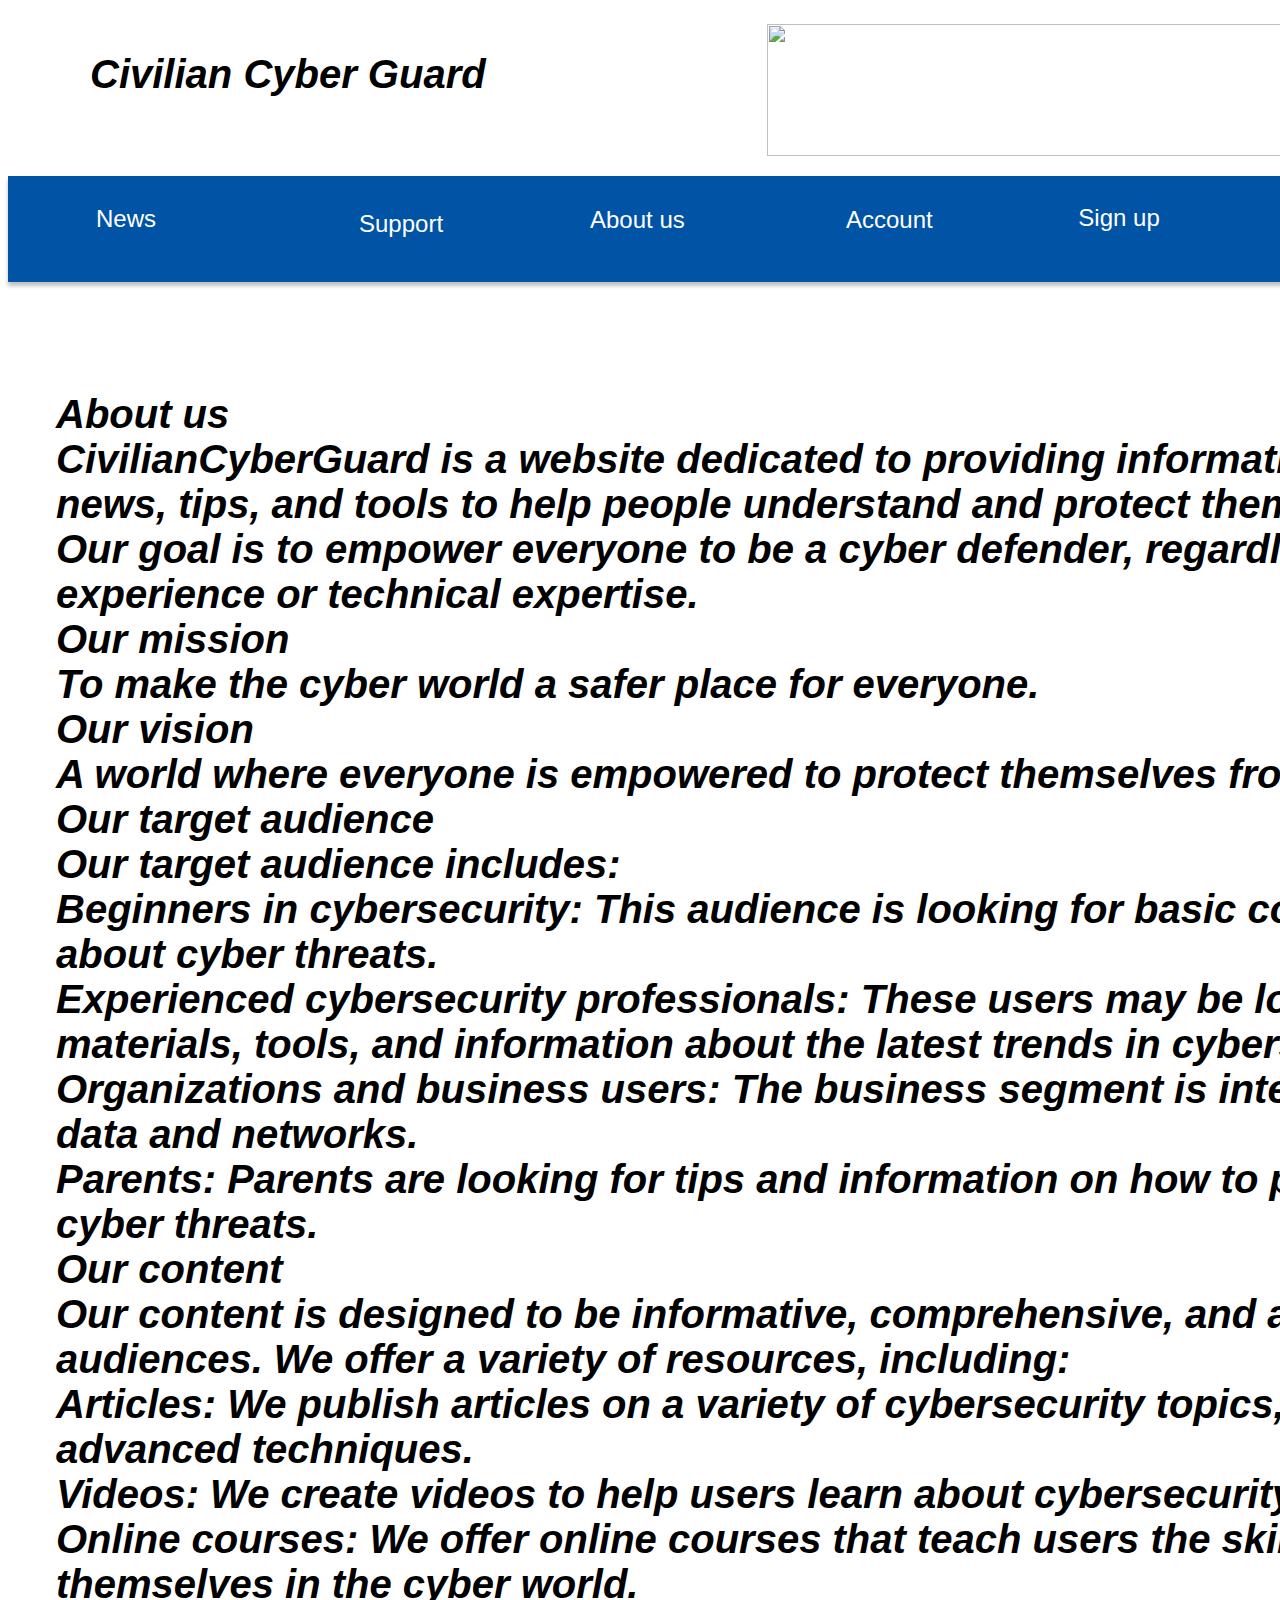
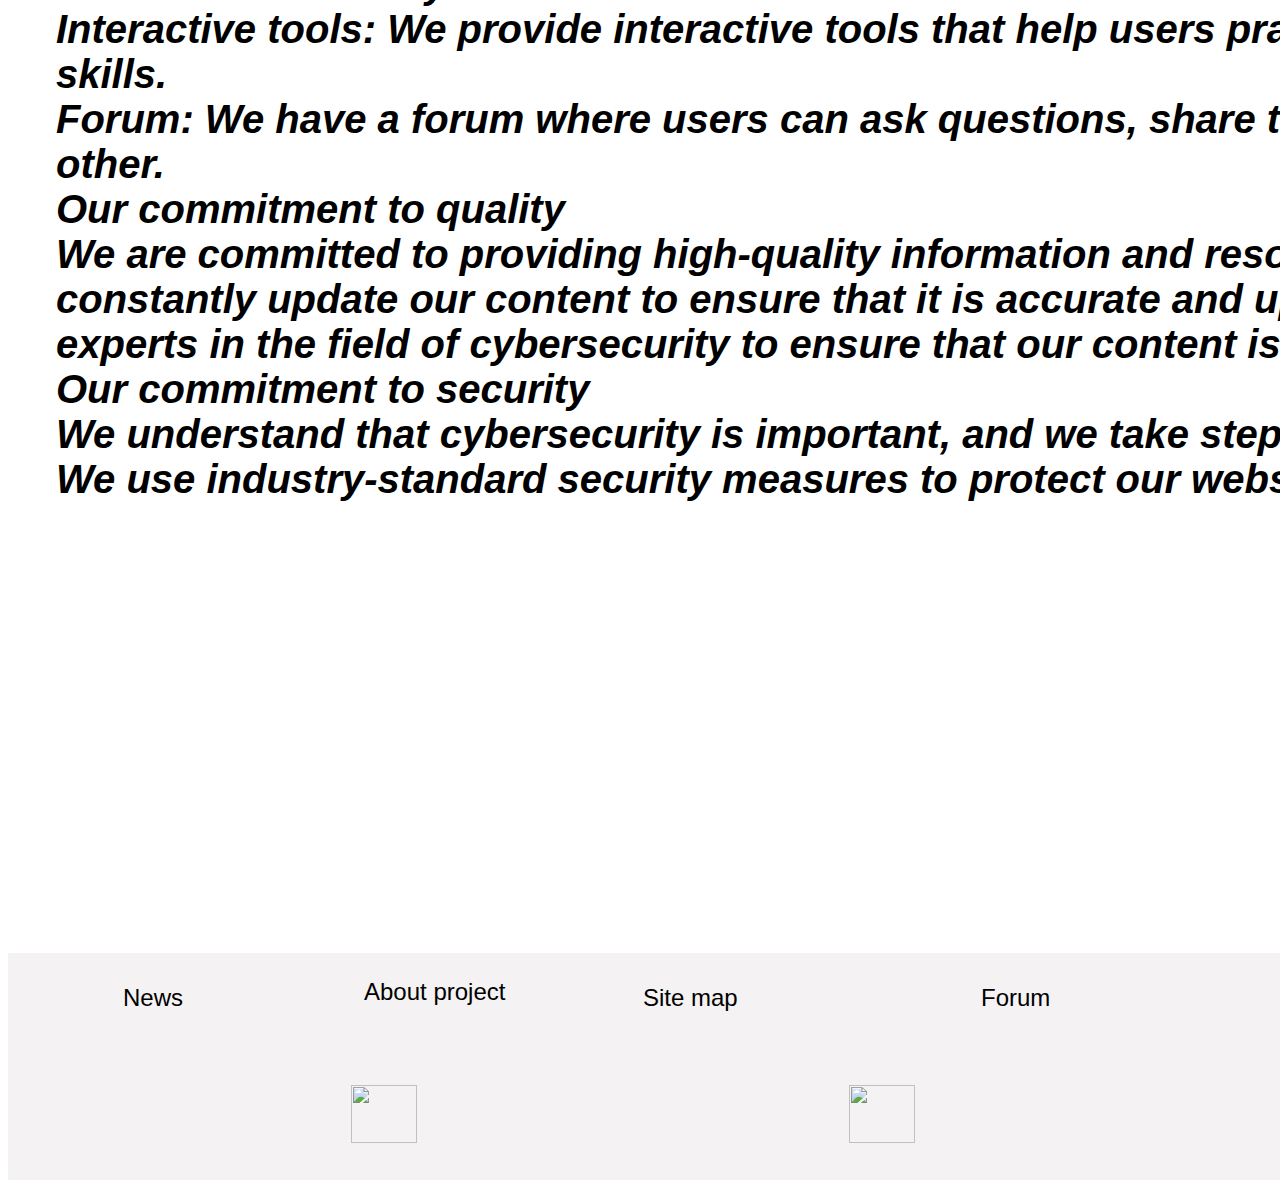
==== About us/index.html @ 70aaf3ae "CCG" ====
<!DOCTYPE html>
<html>
 <head>
 <link rel="stylesheet" href="globals.css" />
 <link rel="stylesheet" href="style.css" />
 </head>
 <body>
 <div class="about-us">
 <div class="div">
 <div class="overlap">
 <div class="forum"><div class="text-wrapper">About us</div></div>
 <div class="news"><div class="text-wrapper-2">News</div></div>
 <div class="div-wrapper"><div class="text-wrapper-3">Support</div></div>
 <div class="frame">
 <div class="forum-2"><div class="text-wrapper">Account</div></div>
 </div>
 <div class="sign-up-wrapper"><div class="sign-up">&nbsp;&nbsp;Sign up</div></div>
 <div class="overlap-group">
 <div class="rectangle"></div>
 <img class="ellipse" src="img/ellipse-2.png" />
 <div class="text-wrapper-4">Search</div>
 </div>
 </div>
 <div class="civilian-cyber-guard"><br />Civilian Cyber Guard</div>
 <p class="log-in">
 <span class="span">&nbsp;&nbsp;&nbsp;&nbsp;</span>
 <span class="text-wrapper-5">&nbsp;&nbsp;&nbsp;&nbsp;</span>
 <span class="text-wrapper-6">Log In<br /></span>
 </p>
 <img class="img" src="file:///C:/CCG%20Icons/Charlie.svg" />
 <img class="rectangle-2" src="file:///C:/CCG%20Icons/CCG.svg" />
 <p class="p">
 About us<br />CivilianCyberGuard is a website dedicated to providing information, educational resources, news,
 tips, and tools to help people understand and protect themselves in the cyber world. Our goal is to empower
 everyone to be a cyber defender, regardless of their level of experience or technical expertise.<br />Our
 mission<br />To make the cyber world a safer place for everyone.<br />Our vision<br />A world where everyone
 is empowered to protect themselves from cyber threats.<br />Our target audience<br />Our target audience
 includes:<br />Beginners in cybersecurity: This audience is looking for basic concepts, tips, and information
 about cyber threats.<br />Experienced cybersecurity professionals: These users may be looking for new, updated
 materials, tools, and information about the latest trends in cybersecurity.<br />Organizations and business
 users: The business segment is interested in protecting corporate data and networks.<br />Parents: Parents are
 looking for tips and information on how to protect their children from cyber threats.<br />Our content<br />Our
 content is designed to be informative, comprehensive, and accessible to a wide range of audiences. We offer a
 variety of resources, including:<br />Articles: We publish articles on a variety of cybersecurity topics, from
 basic concepts to advanced techniques.<br />Videos: We create videos to help users learn about cybersecurity
 in a visual way.<br />Online courses: We offer online courses that teach users the skills they need to protect
 themselves in the cyber world.<br />Interactive tools: We provide interactive tools that help users practice
 their cybersecurity skills.<br />Forum: We have a forum where users can ask questions, share tips, and learn
 from each other.<br />Our commitment to quality<br />We are committed to providing high-quality information
 and resources to our users. We constantly update our content to ensure that it is accurate and up-to-date. We
 also work with experts in the field of cybersecurity to ensure that our content is accurate and relevant.<br />Our
 commitment to security<br />We understand that cybersecurity is important, and we take steps to protect our
 users&#39; data. We use industry-standard security measures to protect our website and our users&#39; data.
 </p>
 <div class="overlap-group-2">
 <div class="frame-2"><div class="text-wrapper-7">News</div></div>
 <div class="frame-3"><div class="text-wrapper-8">About project</div></div>
 <div class="text-wrapper-9">Site map</div>
 <div class="frame-4"><div class="text-wrapper-10">Forum</div></div>
 <div class="text-wrapper-11">Data Processing Policy</div>
 <img class="rectangle-3" src="file:///C:/CCG%20Icons/Telegram.svg" />
 <img class="rectangle-4" src="file:///C:/CCG%20Icons/email.svg" />
 <img class="rectangle-5" src="file:///C:/CCG%20Icons/Facebook.svg" />
 <img class="rectangle-6" src="file:///C:/CCG%20Icons/You%20Tube.svg" />
 </div>
 <img class="line" src="img/line-3.svg" />
 <img class="rectangle-7" src="file:///C:/CCG%20Icons/Home.svg" />
 </div>
 </div>
 </body>
</html>
---- About us/style.css ----
.about-us {
    background-color: #ffffff;
    display: flex;
    flex-direction: row;
    justify-content: center;
    width: 100%;
   }
   .about-us .div {
    background-color: #ffffff;
    width: 1920px;
    height: 2772px;
    position: relative;
   }
   .about-us .overlap {
    position: absolute;
    width: 1920px;
    height: 106px;
    top: 168px;
    left: 0;
    background-color: #0053a5;
    box-shadow: 0px 4px 4px #00000040;
   }
   .about-us .forum {
    position: absolute;
    width: 165px;
    height: 54px;
    top: 22px;
    left: 575px;
   }
   .about-us .text-wrapper {
    position: absolute;
    width: 149px;
    top: 8px;
    left: 7px;
    font-family: "Inter-Medium", Helvetica;
    font-weight: 500;
    color: #ffffff;
    font-size: 24px;
    letter-spacing: 0;
    line-height: normal;
   }
   .about-us .news {
    position: absolute;
    width: 165px;
    height: 54px;
    top: 22px;
    left: 82px;
   }
   .about-us .text-wrapper-2 {
    width: 140px;
    top: 7px;
    left: 6px;
    font-family: "Inter-Medium", Helvetica;
    font-weight: 500;
    color: #ffffff;
    position: absolute;
    font-size: 24px;
    letter-spacing: 0;
    line-height: normal;
   }
   .about-us .div-wrapper {
    position: absolute;
    top: 27px;
    left: 343px;
    width: 165px;
    height: 54px;
   }
   .about-us .text-wrapper-3 {
    position: absolute;
    width: 147px;
    top: 7px;
    left: 8px;
    font-family: "Inter-Medium", Helvetica;
    font-weight: 500;
    color: #ffffff;
    font-size: 24px;
    letter-spacing: 0;
    line-height: normal;
   }
   .about-us .frame {
    position: absolute;
    width: 224px;
    height: 54px;
    top: 22px;
    left: 801px;
   }
   .about-us .forum-2 {
    position: relative;
    left: 30px;
    width: 165px;
    height: 54px;
   }
   .about-us .sign-up-wrapper {
    position: absolute;
    width: 155px;
    height: 59px;
    top: 22px;
    left: 1049px;
    overflow: hidden;
   }
   .about-us .sign-up {
    position: absolute;
    width: 227px;
    top: 6px;
    left: 8px;
    font-family: "Inter-Medium", Helvetica;
    font-weight: 500;
    color: #ffffff;
    font-size: 24px;
    letter-spacing: 0;
    line-height: normal;
   }
   .about-us .overlap-group {
    position: absolute;
    width: 468px;
    height: 39px;
    top: 31px;
    left: 1305px;
   }
   .about-us .rectangle {
    position: absolute;
    width: 468px;
    height: 38px;
    top: 0;
    left: 0;
    background-color: #e6e6e6;
    border-radius: 141px;
   }
   .about-us .ellipse {
    position: absolute;
    width: 45px;
    height: 36px;
    top: 3px;
    left: 0;
    object-fit: cover;
   }
   .about-us .text-wrapper-4 {
    position: absolute;
    width: 173px;
    top: 5px;
    left: 61px;
    font-family: "Inter-LightItalic", Helvetica;
    font-weight: 300;
    font-style: italic;
    color: #000000;
    font-size: 24px;
    letter-spacing: 0;
    line-height: normal;
    white-space: nowrap;
   }
   .about-us .civilian-cyber-guard {
    position: absolute;
    width: 442px;
    top: -1px;
    left: 82px;
    font-family: "Inter-BoldItalic", Helvetica;
    font-weight: 700;
    font-style: italic;
    color: #000000;
    font-size: 40px;
    letter-spacing: 0;
    line-height: normal;
   }
   .about-us .log-in {
    position: absolute;
    width: 188px;
    top: 115px;
    left: 1732px;
    font-family: "Inter-Regular", Helvetica;
    font-weight: 400;
    color: #000000;
    font-size: 24px;
    letter-spacing: 0;
    line-height: normal;
   }
   .about-us .span {
    font-family: "Inter-Regular", Helvetica;
    font-weight: 400;
    color: #000000;
    font-size: 24px;
    letter-spacing: 0;
   }
   .about-us .text-wrapper-5 {
    font-family: "Inter-ExtraBold Italic", Helvetica;
    font-weight: 800;
    font-style: italic;
   }
   .about-us .text-wrapper-6 {
    font-family: "Inter-ExtraBold Italic", Helvetica;
    font-weight: 800;
    font-style: italic;
    font-size: 32px;
   }
   .about-us .img {
    position: absolute;
    width: 68px;
    height: 72px;
    top: 42px;
    left: 1808px;
    object-fit: cover;
   }
   .about-us .rectangle-2 {
    position: absolute;
    width: 533px;
    height: 132px;
    top: 16px;
    left: 759px;
    object-fit: cover;
   }
   .about-us .p {
    position: absolute;
    width: 1804px;
    top: 344px;
    left: 48px;
    font-family: "Inter-BoldItalic", Helvetica;
    font-weight: 700;
    font-style: italic;
    color: #000000;
    font-size: 40px;
    letter-spacing: 0;
    line-height: normal;
   }
   .about-us .overlap-group-2 {
    position: absolute;
    width: 1920px;
    height: 227px;
    top: 2545px;
    left: 0;
    background-color: #f4f2f2;
   }
   .about-us .frame-2 {
    position: absolute;
    width: 173px;
    height: 81px;
    top: 32px;
    left: 88px;
   }
   .about-us .text-wrapper-7 {
    width: 146px;
    top: -1px;
    left: 27px;
    font-family: "Inter-Light", Helvetica;
    font-weight: 300;
    color: #000000;
    position: absolute;
    font-size: 24px;
    letter-spacing: 0;
    line-height: normal;
   }
   .about-us .frame-3 {
    position: absolute;
    width: 190px;
    height: 81px;
    top: 20px;
    left: 346px;
   }
   .about-us .text-wrapper-8 {
    position: absolute;
    width: 173px;
    top: 5px;
    left: 10px;
    font-family: "Inter-Light", Helvetica;
    font-weight: 300;
    color: #000000;
    font-size: 24px;
    letter-spacing: 0;
    line-height: normal;
   }
   .about-us .text-wrapper-9 {
    position: absolute;
    width: 168px;
    top: 31px;
    left: 635px;
    font-family: "Inter-Light", Helvetica;
    font-weight: 300;
    color: #000000;
    font-size: 24px;
    letter-spacing: 0;
    line-height: normal;
   }
   .about-us .frame-4 {
    position: absolute;
    width: 130px;
    height: 56px;
    top: 32px;
    left: 973px;
   }
   .about-us .text-wrapper-10 {
    position: absolute;
    width: 107px;
    top: -1px;
    left: 0;
    font-family: "Inter-Light", Helvetica;
    font-weight: 300;
    color: #000000;
    font-size: 24px;
    letter-spacing: 0;
    line-height: normal;
    white-space: nowrap;
   }
   .about-us .text-wrapper-11 {
    position: absolute;
    width: 303px;
    top: 36px;
    left: 1320px;
    font-family: "Inter-Light", Helvetica;
    font-weight: 300;
    color: #000000;
    font-size: 24px;
    letter-spacing: 0;
    line-height: normal;
   }
   .about-us .rectangle-3 {
    position: absolute;
    width: 66px;
    height: 58px;
    top: 132px;
    left: 343px;
    object-fit: cover;
   }
   .about-us .rectangle-4 {
    position: absolute;
    width: 66px;
    height: 58px;
    top: 132px;
    left: 841px;
    object-fit: cover;
   }
   .about-us .rectangle-5 {
    position: absolute;
    width: 66px;
    height: 58px;
    top: 132px;
    left: 1323px;
    object-fit: cover;
   }
   .about-us .rectangle-6 {
    position: absolute;
    width: 118px;
    height: 96px;
    top: 114px;
    left: 1685px;
    object-fit: cover;
   }
   .about-us .line {
    position: absolute;
    width: 1620px;
    height: 1px;
    top: 2544px;
    left: 150px;
    object-fit: cover;
   }
   .about-us .rectangle-7 {
    position: absolute;
    width: 126px;
    height: 126px;
    top: 24px;
    left: 1539px;
    object-fit: cover;
   }
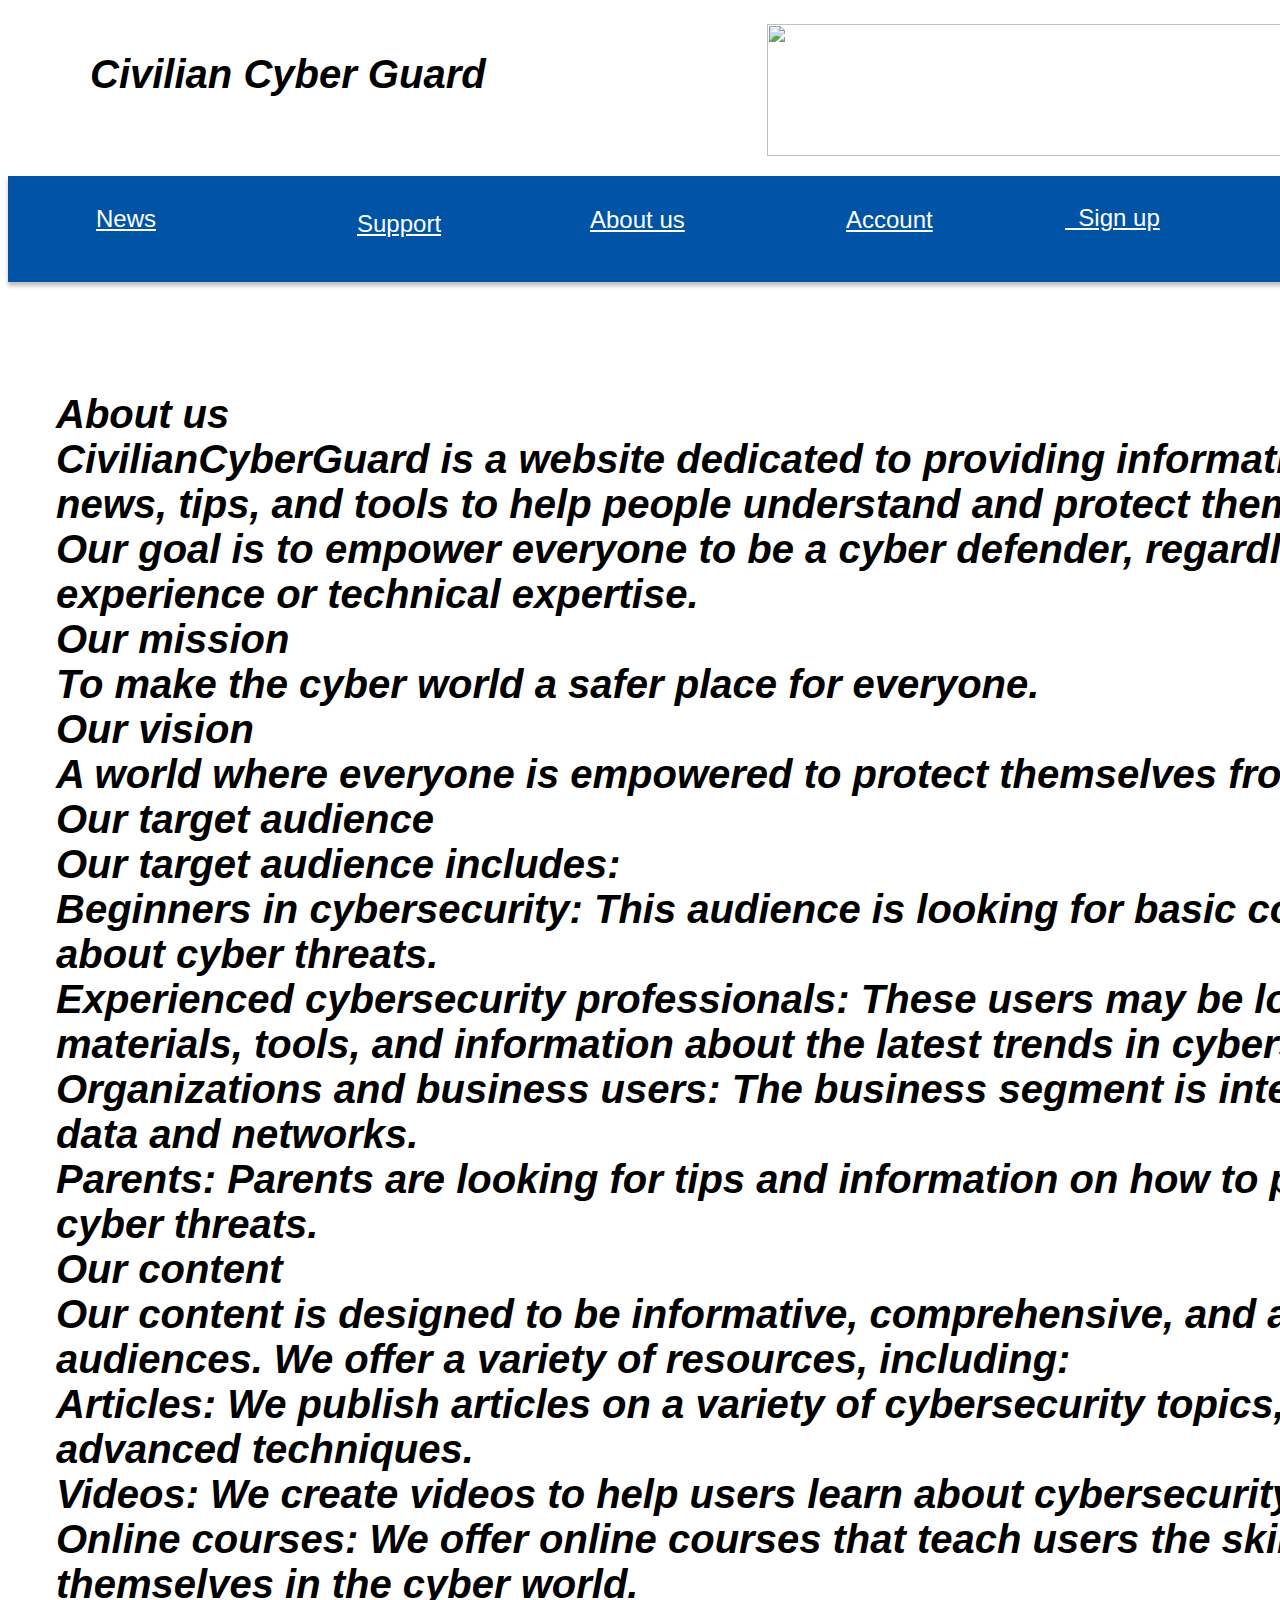
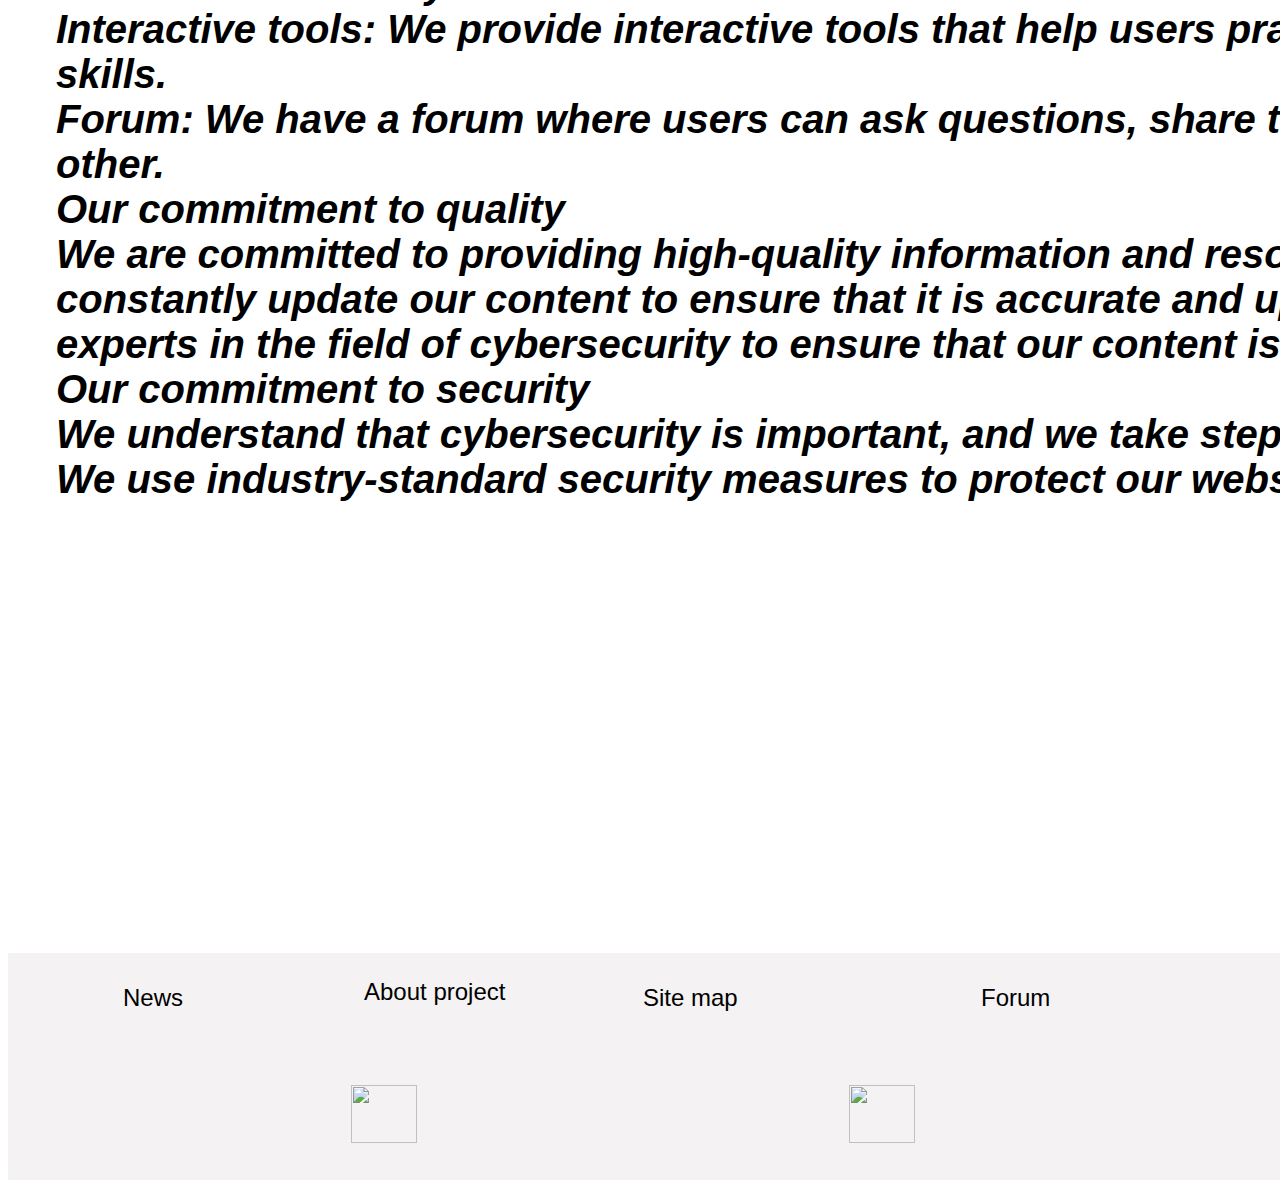
==== commit cf086d3b: "Second Update" ====
--- a/About us/index.html
+++ b/About us/index.html
@@ -2,19 +2,417 @@
 <html>
  <head>
  <link rel="stylesheet" href="globals.css" />
- <link rel="stylesheet" href="style.css" />
+ <!-- <link rel="stylesheet" href="style.css" /> -->
+
+ <style> .about-us {
+    background-color: #ffffff;
+    display: flex;
+    flex-direction: row;
+    justify-content: center;
+    width: 100%;
+   }
+   .about-us .div {
+    background-color: #ffffff;
+    width: 1920px;
+    height: 2772px;
+    position: relative;
+   }
+   .about-us .overlap {
+    position: absolute;
+    width: 1920px;
+    height: 106px;
+    top: 168px;
+    left: 0;
+    background-color: #0053a5;
+    box-shadow: 0px 4px 4px #00000040;
+   }
+   .about-us .forum {
+    position: absolute;
+    width: 165px;
+    height: 54px;
+    top: 22px;
+    left: 575px;
+   }
+   .about-us .text-wrapper {
+    position: absolute;
+    width: 149px;
+    top: 8px;
+    left: 7px;
+    font-family: "Inter-Medium", Helvetica;
+    font-weight: 500;
+    color: #ffffff;
+    font-size: 24px;
+    letter-spacing: 0;
+    line-height: normal;
+   }
+   .about-us .news {
+    position: absolute;
+    width: 165px;
+    height: 54px;
+    top: 22px;
+    left: 82px;
+   }
+   .about-us .text-wrapper-2 {
+    width: 140px;
+    top: 7px;
+    left: 6px;
+    font-family: "Inter-Medium", Helvetica;
+    font-weight: 500;
+    color: #ffffff;
+    position: absolute;
+    font-size: 24px;
+    letter-spacing: 0;
+    line-height: normal;
+   }
+   .about-us .div-wrapper {
+    position: absolute;
+    top: 27px;
+    left: 343px;
+    width: 165px;
+    height: 54px;
+   }
+   .about-us .text-wrapper-3 {
+    position: absolute;
+    width: 147px;
+    top: 7px;
+    left: 8px;
+    font-family: "Inter-Medium", Helvetica;
+    font-weight: 500;
+    color: #ffffff;
+    font-size: 24px;
+    letter-spacing: 0;
+    line-height: normal;
+   }
+   .about-us .frame {
+    position: absolute;
+    width: 224px;
+    height: 54px;
+    top: 22px;
+    left: 801px;
+   }
+   .about-us .forum-2 {
+    position: relative;
+    left: 30px;
+    width: 165px;
+    height: 54px;
+   }
+   .about-us .sign-up-wrapper {
+    position: absolute;
+    width: 155px;
+    height: 59px;
+    top: 22px;
+    left: 1049px;
+    overflow: hidden;
+   }
+   .about-us .sign-up {
+    position: absolute;
+    width: 227px;
+    top: 6px;
+    left: 8px;
+    font-family: "Inter-Medium", Helvetica;
+    font-weight: 500;
+    color: #ffffff;
+    font-size: 24px;
+    letter-spacing: 0;
+    line-height: normal;
+   }
+   .about-us .overlap-group {
+    position: absolute;
+    width: 468px;
+    height: 39px;
+    top: 31px;
+    left: 1305px;
+   }
+   .about-us .rectangle {
+    position: absolute;
+    width: 468px;
+    height: 38px;
+    top: 0;
+    left: 0;
+    background-color: #e6e6e6;
+    border-radius: 141px;
+   }
+   .about-us .ellipse {
+    position: absolute;
+    width: 45px;
+    height: 36px;
+    top: 3px;
+    left: 0;
+    object-fit: cover;
+   }
+   .about-us .text-wrapper-4 {
+    position: absolute;
+    width: 173px;
+    top: 5px;
+    left: 61px;
+    font-family: "Inter-LightItalic", Helvetica;
+    font-weight: 300;
+    font-style: italic;
+    color: #000000;
+    font-size: 24px;
+    letter-spacing: 0;
+    line-height: normal;
+    white-space: nowrap;
+   }
+   .about-us .civilian-cyber-guard {
+    position: absolute;
+    width: 442px;
+    top: -1px;
+    left: 82px;
+    font-family: "Inter-BoldItalic", Helvetica;
+    font-weight: 700;
+    font-style: italic;
+    color: #000000;
+    font-size: 40px;
+    letter-spacing: 0;
+    line-height: normal;
+   }
+   .about-us .log-in {
+    position: absolute;
+    width: 188px;
+    top: 115px;
+    left: 1732px;
+    font-family: "Inter-Regular", Helvetica;
+    font-weight: 400;
+    color: #000000;
+    font-size: 24px;
+    letter-spacing: 0;
+    line-height: normal;
+   }
+   .about-us .span {
+    font-family: "Inter-Regular", Helvetica;
+    font-weight: 400;
+    color: #000000;
+    font-size: 24px;
+    letter-spacing: 0;
+   }
+   .about-us .text-wrapper-5 {
+    font-family: "Inter-ExtraBold Italic", Helvetica;
+    font-weight: 800;
+    font-style: italic;
+   }
+   .about-us .text-wrapper-6 {
+    font-family: "Inter-ExtraBold Italic", Helvetica;
+    font-weight: 800;
+    font-style: italic;
+    font-size: 32px;
+   }
+   .about-us .img {
+    position: absolute;
+    width: 68px;
+    height: 72px;
+    top: 42px;
+    left: 1808px;
+    object-fit: cover;
+   }
+   .about-us .rectangle-2 {
+    position: absolute;
+    width: 533px;
+    height: 132px;
+    top: 16px;
+    left: 759px;
+    object-fit: cover;
+   }
+   .about-us .p {
+    position: absolute;
+    width: 1804px;
+    top: 344px;
+    left: 48px;
+    font-family: "Inter-BoldItalic", Helvetica;
+    font-weight: 700;
+    font-style: italic;
+    color: #000000;
+    font-size: 40px;
+    letter-spacing: 0;
+    line-height: normal;
+   }
+   .about-us .overlap-group-2 {
+    position: absolute;
+    width: 1920px;
+    height: 227px;
+    top: 2545px;
+    left: 0;
+    background-color: #f4f2f2;
+   }
+   .about-us .frame-2 {
+    position: absolute;
+    width: 173px;
+    height: 81px;
+    top: 32px;
+    left: 88px;
+   }
+   .about-us .text-wrapper-7 {
+    width: 146px;
+    top: -1px;
+    left: 27px;
+    font-family: "Inter-Light", Helvetica;
+    font-weight: 300;
+    color: #000000;
+    position: absolute;
+    font-size: 24px;
+    letter-spacing: 0;
+    line-height: normal;
+   }
+   .about-us .frame-3 {
+    position: absolute;
+    width: 190px;
+    height: 81px;
+    top: 20px;
+    left: 346px;
+   }
+   .about-us .text-wrapper-8 {
+    position: absolute;
+    width: 173px;
+    top: 5px;
+    left: 10px;
+    font-family: "Inter-Light", Helvetica;
+    font-weight: 300;
+    color: #000000;
+    font-size: 24px;
+    letter-spacing: 0;
+    line-height: normal;
+   }
+   .about-us .text-wrapper-9 {
+    position: absolute;
+    width: 168px;
+    top: 31px;
+    left: 635px;
+    font-family: "Inter-Light", Helvetica;
+    font-weight: 300;
+    color: #000000;
+    font-size: 24px;
+    letter-spacing: 0;
+    line-height: normal;
+   }
+   .about-us .frame-4 {
+    position: absolute;
+    width: 130px;
+    height: 56px;
+    top: 32px;
+    left: 973px;
+   }
+   .about-us .text-wrapper-10 {
+    position: absolute;
+    width: 107px;
+    top: -1px;
+    left: 0;
+    font-family: "Inter-Light", Helvetica;
+    font-weight: 300;
+    color: #000000;
+    font-size: 24px;
+    letter-spacing: 0;
+    line-height: normal;
+    white-space: nowrap;
+   }
+   .about-us .text-wrapper-11 {
+    position: absolute;
+    width: 303px;
+    top: 36px;
+    left: 1320px;
+    font-family: "Inter-Light", Helvetica;
+    font-weight: 300;
+    color: #000000;
+    font-size: 24px;
+    letter-spacing: 0;
+    line-height: normal;
+   }
+   .about-us .rectangle-3 {
+    position: absolute;
+    width: 66px;
+    height: 58px;
+    top: 132px;
+    left: 343px;
+    object-fit: cover;
+   }
+   .about-us .rectangle-4 {
+    position: absolute;
+    width: 66px;
+    height: 58px;
+    top: 132px;
+    left: 841px;
+    object-fit: cover;
+   }
+   .about-us .rectangle-5 {
+    position: absolute;
+    width: 66px;
+    height: 58px;
+    top: 132px;
+    left: 1323px;
+    object-fit: cover;
+   }
+   .about-us .rectangle-6 {
+    position: absolute;
+    width: 118px;
+    height: 96px;
+    top: 114px;
+    left: 1685px;
+    object-fit: cover;
+   }
+   .about-us .line {
+    position: absolute;
+    width: 1620px;
+    height: 1px;
+    top: 2544px;
+    left: 150px;
+    object-fit: cover;
+   }
+   .about-us .rectangle-7 {
+    position: absolute;
+    width: 126px;
+    height: 126px;
+    top: 24px;
+    left: 1539px;
+    object-fit: cover;
+   }
+   </style>
+
+
+
+
  </head>
+
+
+
  <body>
  <div class="about-us">
  <div class="div">
  <div class="overlap">
- <div class="forum"><div class="text-wrapper">About us</div></div>
- <div class="news"><div class="text-wrapper-2">News</div></div>
- <div class="div-wrapper"><div class="text-wrapper-3">Support</div></div>
+
+
+ 
+
+
+ <!-- <div class="forum"><div class="text-wrapper">About us</div></div> -->
+ <div class="forum">
+  <a href="file:///C:/%D0%A1%D0%A1G/About%20us/index.html" class="text-wrapper">About us</a>
+</div>
+
+
+ <div class="news">
+  <a href="file:///C:/%D0%A1%D0%A1G/News/news.html" class="text-wrapper-2">News</a>
+</div>
+
+
+ <div class="div-wrapper"><div class="text-wrapper-3"></div></div>
+
+ <div class="div-wrapper">
+  
+    <a href="file:///C:/%D0%A1%D0%A1G/Support/support.html" class="text-wrapper-2">Support</a>
+</div>
+
  <div class="frame">
- <div class="forum-2"><div class="text-wrapper">Account</div></div>
- </div>
- <div class="sign-up-wrapper"><div class="sign-up">&nbsp;&nbsp;Sign up</div></div>
+  <div class="forum-2">
+    <a href="file:///C:/%D0%A1%D0%A1G/Account/account.html" class="text-wrapper">Account</a>
+  </div>
+  
+ </div>
+ 
+ <!-- <div class="sign-up-wrapper"><div class="sign-up">&nbsp;&nbsp;Sign up</div></div> -->
+ <div class="sign-up-wrapper">
+  <a href="file:///C:/%D0%A1%D0%A1G/Sign%20up/sign%20up.html" class="sign-up">&nbsp;&nbsp;Sign up</a>
+</div>
+
+
  <div class="overlap-group">
  <div class="rectangle"></div>
  <img class="ellipse" src="img/ellipse-2.png" />
@@ -25,11 +423,19 @@
  <p class="log-in">
  <span class="span">&nbsp;&nbsp;&nbsp;&nbsp;</span>
  <span class="text-wrapper-5">&nbsp;&nbsp;&nbsp;&nbsp;</span>
+
  <span class="text-wrapper-6">Log In<br /></span>
+
  </p>
- <img class="img" src="file:///C:/CCG%20Icons/Charlie.svg" />
+ <!-- <img class="img" src="file:///C:/CCG%20Icons/Charlie.svg" /> -->
+
+ <a href="file:///C:/%D0%A1%D0%A1G/Log%20in/log%20in.html">
+  <img class="img" src="file:///C:/CCG%20Icons/Charlie.svg" />
+</a>
+
  <img class="rectangle-2" src="file:///C:/CCG%20Icons/CCG.svg" />
  <p class="p">
+
  About us<br />CivilianCyberGuard is a website dedicated to providing information, educational resources, news,
  tips, and tools to help people understand and protect themselves in the cyber world. Our goal is to empower
  everyone to be a cyber defender, regardless of their level of experience or technical expertise.<br />Our
@@ -51,7 +457,8 @@
  also work with experts in the field of cybersecurity to ensure that our content is accurate and relevant.<br />Our
  commitment to security<br />We understand that cybersecurity is important, and we take steps to protect our
  users&#39; data. We use industry-standard security measures to protect our website and our users&#39; data.
- </p>
+ 
+</p>
  <div class="overlap-group-2">
  <div class="frame-2"><div class="text-wrapper-7">News</div></div>
  <div class="frame-3"><div class="text-wrapper-8">About project</div></div>
